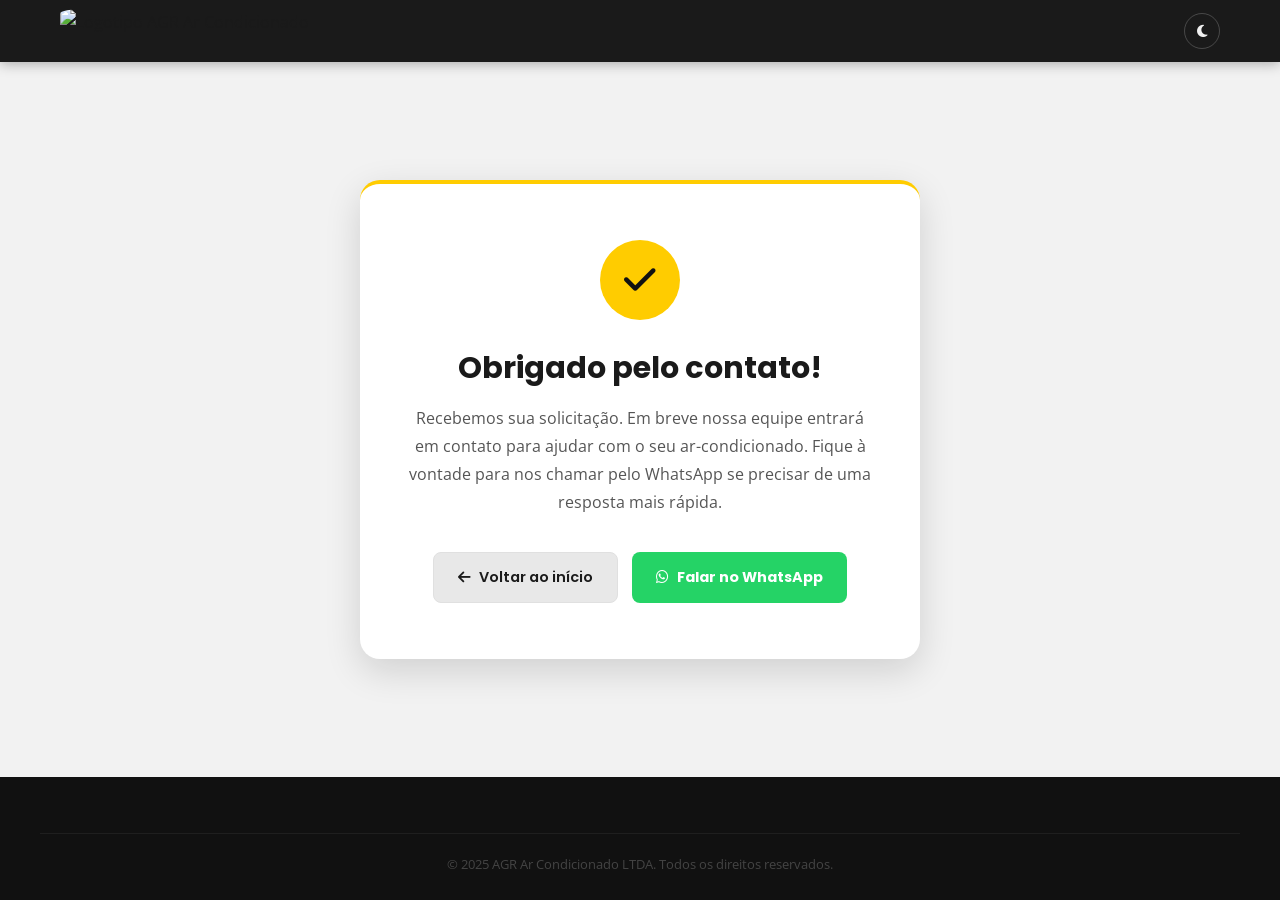
==== obrigado.html @ 291043d6 "Redesign completo: dark/light mode, SEO avancado, acessibilidade e performance - Novo visual premium" ====
<!DOCTYPE html>
<html lang="pt-BR" data-theme="light">
<head>
  <meta charset="UTF-8">
  <meta name="viewport" content="width=device-width, initial-scale=1.0">
  <title>Obrigado pelo contato! | AGR Ar Condicionado</title>
  <meta name="description" content="Recebemos sua mensagem. Em breve a equipe AGR Ar Condicionado entrará em contato.">
  <meta name="robots" content="noindex, nofollow">

  <link rel="shortcut icon" href="./imgs/logo.ico" type="image/x-icon">
  <link rel="preconnect" href="https://fonts.googleapis.com">
  <link rel="preconnect" href="https://fonts.gstatic.com" crossorigin>
  <link href="https://fonts.googleapis.com/css2?family=Open+Sans:wght@400;600&family=Poppins:wght@500;600;700&display=swap" rel="stylesheet">
  <link rel="stylesheet" href="https://cdnjs.cloudflare.com/ajax/libs/font-awesome/6.5.0/css/all.min.css">
  <link rel="stylesheet" href="./src/style.css">

  <style>
    /* Estilos específicos da página obrigado */
    .obrigado-page {
      min-height: 100dvh;
      display: flex;
      flex-direction: column;
    }

    .obrigado-main {
      flex: 1;
      display: flex;
      align-items: center;
      justify-content: center;
      padding: 60px 20px;
      background-color: var(--bg-primary);
      transition: background-color var(--transition);
    }

    .obrigado-card {
      background: var(--bg-card);
      border-radius: 20px;
      padding: 56px 48px;
      max-width: 560px;
      width: 100%;
      text-align: center;
      box-shadow: var(--card-shadow-h);
      border-top: 4px solid var(--accent);
    }

    .obrigado-icon {
      width: 80px;
      height: 80px;
      background: var(--accent);
      border-radius: 50%;
      display: flex;
      align-items: center;
      justify-content: center;
      margin: 0 auto 28px;
      font-size: 36px;
      color: #111;
    }

    .obrigado-card h1 {
      font-size: 1.9rem;
      color: var(--text-primary);
      margin-bottom: 16px;
    }

    .obrigado-card p {
      font-size: 1rem;
      color: var(--text-secondary);
      line-height: 1.75;
      margin-bottom: 36px;
    }

    .obrigado-actions {
      display: flex;
      gap: 14px;
      justify-content: center;
      flex-wrap: wrap;
    }

    .btn-voltar {
      display: inline-flex;
      align-items: center;
      gap: 8px;
      padding: 13px 24px;
      background: var(--bg-alt);
      color: var(--text-primary);
      font-family: 'Poppins', sans-serif;
      font-weight: 600;
      font-size: 0.9rem;
      border-radius: 8px;
      border: 1.5px solid var(--border);
      transition: background var(--transition), border-color var(--transition);
    }

    .btn-voltar:hover {
      background: var(--border);
      border-color: var(--border-strong);
    }

    .btn-whatsapp {
      display: inline-flex;
      align-items: center;
      gap: 8px;
      padding: 13px 24px;
      background: #25D366;
      color: #fff;
      font-family: 'Poppins', sans-serif;
      font-weight: 700;
      font-size: 0.9rem;
      border-radius: 8px;
      transition: background var(--transition), transform var(--transition);
    }

    .btn-whatsapp:hover {
      background: #1ebe5d;
      transform: translateY(-2px);
    }

    @media (max-width: 480px) {
      .obrigado-card {
        padding: 40px 24px;
      }

      .obrigado-card h1 {
        font-size: 1.5rem;
      }

      .obrigado-actions {
        flex-direction: column;
      }

      .btn-voltar,
      .btn-whatsapp {
        width: 100%;
        justify-content: center;
      }
    }
  </style>
</head>

<body class="obrigado-page">

<!-- Header mínimo -->
<header class="header">
  <div class="container header-inner">
    <a href="/" class="logo" aria-label="AGR Ar Condicionado — página inicial">
      <img src="./imgs/logo_agr_aprimorada (1).png" alt="Logotipo AGR Ar Condicionado">
    </a>

    <button
      id="themeToggle"
      class="theme-toggle"
      aria-label="Ativar tema escuro"
    >
      <i id="themeIcon" class="fas fa-moon" aria-hidden="true"></i>
    </button>
  </div>
</header>

<!-- Conteúdo principal -->
<main class="obrigado-main">
  <div class="obrigado-card">

    <div class="obrigado-icon" aria-hidden="true">
      <i class="fas fa-check"></i>
    </div>

    <h1>Obrigado pelo contato!</h1>

    <p>
      Recebemos sua solicitação. Em breve nossa equipe entrará em contato para
      ajudar com o seu ar-condicionado. Fique à vontade para nos chamar pelo
      WhatsApp se precisar de uma resposta mais rápida.
    </p>

    <div class="obrigado-actions">
      <a href="/" class="btn-voltar">
        <i class="fas fa-arrow-left" aria-hidden="true"></i>
        Voltar ao início
      </a>
      <a
        href="https://wa.me/5511940011535?text=Olá!%20Acabei%20de%20enviar%20um%20contato%20pelo%20site%20e%20gostaria%20de%20mais%20informações."
        target="_blank"
        rel="noopener noreferrer"
        class="btn-whatsapp"
      >
        <i class="fab fa-whatsapp" aria-hidden="true"></i>
        Falar no WhatsApp
      </a>
    </div>

  </div>
</main>

<!-- Rodapé mínimo -->
<footer class="rodape">
  <div class="rodape-copy">
    <p>&copy; 2025 AGR Ar Condicionado LTDA. Todos os direitos reservados.</p>
  </div>
</footer>

<script type="module" src="./src/main.js"></script>
</body>
</html>
---- src/style.css ----
/* ============================================================
   AGR Ar Condicionado — style.css
   Design: Premium Preto · Chumbo · Amarelo  |  Dark + Light
   ============================================================ */

/* ── 1. CSS VARIABLES ──────────────────────────────────────── */
:root {
  /* Tema Claro */
  --bg-primary:      #f2f2f2;
  --bg-secondary:    #ffffff;
  --bg-card:         #ffffff;
  --bg-alt:          #e8e8e8;

  --text-primary:    #1a1a1a;
  --text-secondary:  #555555;
  --text-muted:      #888888;

  --accent:          #ffcc00;
  --accent-dark:     #e6b800;
  --accent-text:     #111111;

  --header-bg:       #1a1a1a;
  --header-text:     #f0f0f0;
  --header-link:     #cccccc;

  --border:          #e0e0e0;
  --border-strong:   #cccccc;

  --card-shadow:     0 4px 20px rgba(0,0,0,0.07);
  --card-shadow-h:   0 12px 36px rgba(0,0,0,0.14);

  --input-bg:        #ffffff;
  --input-border:    #cccccc;

  --section-dark-bg: #1a1a1a;
  --section-dark-tx: #f0f0f0;

  --footer-bg:       #111111;
  --footer-tx:       #aaaaaa;

  --transition:      0.3s ease;
}

[data-theme="dark"] {
  --bg-primary:      #111111;
  --bg-secondary:    #1a1a1a;
  --bg-card:         #202020;
  --bg-alt:          #161616;

  --text-primary:    #e8e8e8;
  --text-secondary:  #aaaaaa;
  --text-muted:      #666666;

  --accent:          #ffcc00;
  --accent-dark:     #e6b800;
  --accent-text:     #111111;

  --header-bg:       #0d0d0d;
  --header-text:     #e8e8e8;
  --header-link:     #bbbbbb;

  --border:          #2e2e2e;
  --border-strong:   #3e3e3e;

  --card-shadow:     0 4px 20px rgba(0,0,0,0.45);
  --card-shadow-h:   0 12px 36px rgba(0,0,0,0.65);

  --input-bg:        #252525;
  --input-border:    #3a3a3a;

  --section-dark-bg: #0d0d0d;
  --section-dark-tx: #e8e8e8;

  --footer-bg:       #080808;
  --footer-tx:       #777777;
}

/* ── 2. RESET ───────────────────────────────────────────────── */
*,
*::before,
*::after { box-sizing: border-box; margin: 0; padding: 0; }

html, body { overflow-x: hidden; }

html { scroll-behavior: smooth; }

body {
  background-color: var(--bg-primary);
  color: var(--text-primary);
  font-family: 'Open Sans', sans-serif;
  font-size: 1rem;
  line-height: 1.65;
  transition: background-color var(--transition), color var(--transition);
}

a { text-decoration: none; color: inherit; }

img { display: block; max-width: 100%; }

/* ── 3. UTILITÁRIOS ─────────────────────────────────────────── */
.container {
  max-width: 1200px;
  margin: 0 auto;
  padding: 0 20px;
  width: 100%;
}

h1, h2, h3, h4 { font-family: 'Poppins', sans-serif; line-height: 1.3; }

/* Título de seção com traço amarelo centralizado */
.titulo-secao {
  font-size: 2rem;
  color: var(--text-primary);
  margin-bottom: 48px;
  text-align: center;
  position: relative;
  padding-bottom: 18px;
}

.titulo-secao::after {
  content: '';
  position: absolute;
  bottom: 0;
  left: 50%;
  transform: translateX(-50%);
  width: 56px;
  height: 3px;
  background: var(--accent);
  border-radius: 2px;
}

/* ── 4. LOGO ────────────────────────────────────────────────── */
.logo {
  display: flex;
  align-items: center;
  flex-shrink: 0;
  gap: 10px;
}

.logo img {
  height: 44px;
  width: auto;
  object-fit: contain;
  border-radius: 10%;
  transition: transform var(--transition);
}

.logo img:hover { transform: scale(1.06); }

.logo-text {
  font-family: 'Poppins', sans-serif;
  font-weight: 700;
  font-size: 1.1rem;
  color: var(--accent);
  line-height: 1.2;
  display: none; /* visível apenas se quiser adicionar nome ao lado da logo */
}

/* ── 5. HEADER ──────────────────────────────────────────────── */
.header {
  background-color: var(--header-bg);
  position: sticky;
  top: 0;
  z-index: 100;
  box-shadow: 0 2px 12px rgba(0,0,0,0.3);
  transition: background-color var(--transition);
}

.header-inner {
  display: flex;
  align-items: center;
  justify-content: space-between;
  gap: 12px;
  height: 62px;
  padding: 0 20px;
}

/* ── 6. NAV DESKTOP ─────────────────────────────────────────── */
.nav-desktop {
  display: flex;
  align-items: center;
  flex: 1;
  justify-content: flex-end;
  gap: 8px;
}

.nav-list {
  list-style: none;
  display: flex;
  align-items: center;
  gap: 4px;
  margin-right: 16px;
}

.nav-list li a {
  color: var(--header-link);
  font-size: 0.9rem;
  font-weight: 500;
  padding: 6px 12px;
  border-radius: 6px;
  transition: color var(--transition), background var(--transition);
}

.nav-list li a:hover {
  color: var(--accent);
  background: rgba(255,204,0,0.08);
}

/* Botão CTA da navbar */
.btn-nav-cta {
  padding: 8px 18px;
  background: var(--accent);
  color: var(--accent-text);
  font-family: 'Poppins', sans-serif;
  font-weight: 600;
  font-size: 0.85rem;
  border-radius: 6px;
  white-space: nowrap;
  transition: background var(--transition), transform var(--transition);
}

.btn-nav-cta:hover {
  background: var(--accent-dark);
  transform: translateY(-1px);
}

/* ── 7. TOGGLE DE TEMA ──────────────────────────────────────── */
.theme-toggle {
  width: 36px;
  height: 36px;
  border-radius: 50%;
  border: 1.5px solid rgba(255,255,255,0.2);
  background: transparent;
  color: var(--header-text);
  font-size: 14px;
  cursor: pointer;
  display: flex;
  align-items: center;
  justify-content: center;
  transition: background var(--transition), border-color var(--transition), color var(--transition);
  flex-shrink: 0;
}

.theme-toggle:hover {
  background: var(--accent);
  border-color: var(--accent);
  color: #111;
}

/* ── 8. MENU HAMBÚRGUER ─────────────────────────────────────── */
.menu-hamburguer {
  display: none;
  background: none;
  border: none;
  color: var(--header-text);
  font-size: 22px;
  cursor: pointer;
  padding: 6px;
  border-radius: 6px;
  transition: background var(--transition);
  align-items: center;
  justify-content: center;
  flex-shrink: 0;
}

.menu-hamburguer:hover { background: rgba(255,255,255,0.1); }

/* ── 9. MENU MOBILE ─────────────────────────────────────────── */
.nav-mobile {
  display: none;
  position: absolute;
  top: 100%;
  right: 0;
  left: 0;
  background: var(--header-bg);
  border-top: 1px solid rgba(255,255,255,0.08);
  box-shadow: 0 8px 24px rgba(0,0,0,0.25);
  z-index: 99;
}

.nav-mobile.active { display: block; }

.nav-list-mobile {
  list-style: none;
  display: flex;
  flex-direction: column;
}

.nav-list-mobile li a {
  display: block;
  padding: 14px 24px;
  font-size: 0.95rem;
  font-weight: 500;
  color: var(--header-link);
  border-bottom: 1px solid rgba(255,255,255,0.06);
  transition: color var(--transition), background var(--transition);
}

.nav-list-mobile li a:hover {
  color: var(--accent);
  background: rgba(255,204,0,0.06);
}

.nav-mobile .btn-mobile-cta {
  display: block;
  margin: 16px 24px;
  padding: 12px;
  background: var(--accent);
  color: #111;
  font-weight: 700;
  text-align: center;
  border-radius: 8px;
}

/* ── 10. CARROSSEL ──────────────────────────────────────────── */
.carousel-wrapper {
  position: relative;
  width: 100%;
  background: #000;
}

.carousel {
  position: relative;
  width: 100%;
  height: 420px;
  overflow: hidden;
}

.carousel-track { position: relative; width: 100%; height: 100%; }

.banner-item {
  position: absolute;
  inset: 0;
  opacity: 0;
  z-index: 0;
  transition: opacity 0.7s ease-in-out;
}

.banner-item.active { opacity: 1; z-index: 1; }

.banner-item img {
  width: 100%;
  height: 100%;
  object-fit: cover;
}

/* Gradiente escuro na base dos banners para legibilidade */
.banner-item::after {
  content: '';
  position: absolute;
  inset: 0;
  background: linear-gradient(to top, rgba(0,0,0,0.45) 0%, transparent 60%);
  pointer-events: none;
}

/* Botão "Agende agora" sobre banner */
.btn-banner {
  position: absolute;
  bottom: 52px;
  left: 50%;
  transform: translateX(-50%);
  padding: 12px 28px;
  background: var(--accent);
  color: #111;
  font-family: 'Poppins', sans-serif;
  font-weight: 700;
  font-size: 0.95rem;
  border-radius: 8px;
  white-space: nowrap;
  box-shadow: 0 4px 16px rgba(0,0,0,0.3);
  z-index: 2;
  transition: background var(--transition), transform var(--transition);
}

.btn-banner:hover {
  background: var(--accent-dark);
  transform: translateX(-50%) translateY(-2px);
}

/* Setas prev/next */
.carousel-buttons {
  position: absolute;
  top: 50%;
  left: 0;
  right: 0;
  display: flex;
  justify-content: space-between;
  transform: translateY(-50%);
  z-index: 3;
  pointer-events: none;
  padding: 0 12px;
}

.btn-carousel {
  pointer-events: all;
  background: rgba(0,0,0,0.55);
  border: 1.5px solid rgba(255,255,255,0.15);
  color: #fff;
  width: 44px;
  height: 44px;
  border-radius: 50%;
  font-size: 18px;
  cursor: pointer;
  display: flex;
  align-items: center;
  justify-content: center;
  transition: background var(--transition), border-color var(--transition), transform 0.15s;
}

.btn-carousel:hover {
  background: var(--accent);
  border-color: var(--accent);
  color: #111;
}

.btn-carousel.clicked { transform: scale(1.12); }

/* Bolinhas indicadoras */
.carousel-indicators {
  position: absolute;
  bottom: 16px;
  left: 50%;
  transform: translateX(-50%);
  display: flex;
  gap: 8px;
  z-index: 4;
}

.carousel-indicators button {
  width: 8px;
  height: 8px;
  border-radius: 50%;
  border: none;
  padding: 0;
  background: rgba(255,255,255,0.4);
  cursor: pointer;
  transition: background var(--transition), transform var(--transition);
}

.carousel-indicators button.active {
  background: var(--accent);
  transform: scale(1.3);
}

/* ── 11. SOBRE ──────────────────────────────────────────────── */
.sobre {
  padding: 80px 20px;
  background-color: var(--bg-secondary);
  transition: background-color var(--transition);
}

.sobre-grid {
  display: flex;
  align-items: center;
  gap: 60px;
  flex-wrap: wrap;
}

.sobre-img {
  flex: 1 1 340px;
}

.sobre-img img {
  width: 100%;
  max-width: 420px;
  border-radius: 16px;
  box-shadow: var(--card-shadow);
  transition: transform var(--transition), box-shadow var(--transition);
}

.sobre-img img:hover {
  transform: scale(1.02);
  box-shadow: var(--card-shadow-h);
}

.sobre-texto {
  flex: 1 1 340px;
  max-width: 560px;
}

.sobre-texto h2 {
  font-size: 2rem;
  color: var(--text-primary);
  margin-bottom: 20px;
  padding-left: 18px;
  position: relative;
}

.sobre-texto h2::before {
  content: '';
  position: absolute;
  left: 0;
  top: 4px;
  bottom: 4px;
  width: 4px;
  background: var(--accent);
  border-radius: 3px;
}

.sobre-texto p {
  font-size: 1rem;
  line-height: 1.75;
  color: var(--text-secondary);
}

.selo {
  margin-top: 28px;
  display: inline-block;
}

.selo img {
  width: 110px;
  height: auto;
  transition: transform 0.25s ease;
  cursor: pointer;
}

.selo img:hover { transform: scale(1.1) rotate(-2deg); }

/* ── 12. SERVIÇOS ───────────────────────────────────────────── */
.servicos {
  padding: 80px 20px;
  background-color: var(--bg-primary);
  text-align: center;
  transition: background-color var(--transition);
}

.cards-servicos {
  display: flex;
  flex-wrap: wrap;
  justify-content: center;
  gap: 28px;
}

.card-servico {
  background: var(--bg-card);
  border-radius: 14px;
  padding: 32px 24px 28px;
  width: 100%;
  max-width: 320px;
  box-shadow: var(--card-shadow);
  border-top: 3px solid transparent;
  transition: transform var(--transition), box-shadow var(--transition),
              border-top-color var(--transition), background-color var(--transition);
  display: flex;
  flex-direction: column;
  align-items: center;
}

.card-servico:hover {
  transform: translateY(-10px);
  box-shadow: var(--card-shadow-h);
  border-top-color: var(--accent);
}

.img-servico {
  width: 140px;
  height: 140px;
  object-fit: cover;
  border-radius: 10px;
  margin-bottom: 20px;
  box-shadow: 0 2px 10px rgba(0,0,0,0.12);
}

.card-servico h3 {
  font-size: 1.15rem;
  color: var(--text-primary);
  margin-bottom: 10px;
}

.card-servico p {
  font-size: 0.95rem;
  color: var(--text-secondary);
  line-height: 1.6;
  text-align: center;
}

/* ── 13. DIFERENCIAIS ───────────────────────────────────────── */
.diferenciais-lista {
  padding: 80px 20px;
  background-color: var(--bg-alt);
  transition: background-color var(--transition);
}

.lista-diferenciais {
  list-style: none;
  margin-top: 0;
  display: grid;
  grid-template-columns: repeat(2, 1fr);
  gap: 20px;
}

.lista-diferenciais li {
  display: flex;
  align-items: flex-start;
  gap: 18px;
  background: var(--bg-card);
  padding: 22px 20px;
  border-radius: 12px;
  box-shadow: var(--card-shadow);
  border-left: 3px solid transparent;
  transition: transform var(--transition), box-shadow var(--transition),
              border-left-color var(--transition), background-color var(--transition);
}

.lista-diferenciais li:hover {
  transform: translateY(-4px);
  box-shadow: var(--card-shadow-h);
  border-left-color: var(--accent);
}

/* Ícone em círculo amarelo */
.lista-diferenciais .icon-wrap {
  width: 46px;
  height: 46px;
  min-width: 46px;
  background: var(--accent);
  border-radius: 50%;
  display: flex;
  align-items: center;
  justify-content: center;
  font-size: 18px;
  color: #111;
  flex-shrink: 0;
}

.lista-diferenciais h3 {
  font-size: 1rem;
  color: var(--text-primary);
  margin-bottom: 5px;
}

.lista-diferenciais p {
  font-size: 0.9rem;
  color: var(--text-secondary);
  line-height: 1.55;
}

/* ── 14. DEPOIMENTOS ────────────────────────────────────────── */
.depoimentos {
  padding: 80px 20px;
  background-color: var(--section-dark-bg);
  text-align: center;
  transition: background-color var(--transition);
}

.depoimentos .titulo-secao {
  color: #f0f0f0;
}

.depoimentos .titulo-secao::after {
  background: var(--accent);
}

.depoimentos-slider {
  position: relative;
  max-width: 680px;
  margin: 0 auto;
  min-height: 220px;
}

.depoimento {
  position: absolute;
  inset: 0;
  opacity: 0;
  transition: opacity 0.5s ease;
  background: rgba(255,255,255,0.05);
  border: 1px solid rgba(255,255,255,0.08);
  border-radius: 16px;
  padding: 40px 32px 32px;
}

.depoimento.active {
  opacity: 1;
  position: relative;
}

/* Aspas */
.depoimento .quote-icon {
  font-size: 32px;
  color: var(--accent);
  margin-bottom: 16px;
  display: block;
}

/* Estrelas */
.depoimento .stars {
  color: var(--accent);
  font-size: 14px;
  letter-spacing: 2px;
  margin-bottom: 14px;
  display: block;
}

.depoimento p {
  font-size: 1rem;
  color: rgba(255,255,255,0.85);
  line-height: 1.75;
  font-style: italic;
}

.depoimento footer {
  display: flex;
  align-items: center;
  justify-content: center;
  gap: 12px;
  margin-top: 24px;
  font-weight: 600;
  color: #f0f0f0;
  font-size: 0.9rem;
}

.depoimento .avatar {
  width: 48px;
  height: 48px;
  border-radius: 50%;
  object-fit: cover;
  border: 2px solid var(--accent);
  box-shadow: 0 0 8px rgba(255,204,0,0.4);
}

/* ── 15. CONTATO ────────────────────────────────────────────── */
.contato {
  padding: 80px 20px;
  background-color: var(--bg-secondary);
  transition: background-color var(--transition);
}

.contato-grid {
  display: grid;
  grid-template-columns: 1fr 1.4fr;
  gap: 60px;
  align-items: start;
  margin-top: 0;
}

/* Coluna esquerda — info */
.contato-info-col h3 {
  font-size: 1.35rem;
  color: var(--text-primary);
  margin-bottom: 12px;
}

.contato-info-col > p {
  font-size: 0.95rem;
  color: var(--text-secondary);
  line-height: 1.7;
  margin-bottom: 28px;
}

.info-item {
  display: flex;
  align-items: center;
  gap: 14px;
  margin-bottom: 18px;
  color: var(--text-secondary);
  font-size: 0.95rem;
}

.info-item i {
  width: 40px;
  height: 40px;
  background: var(--accent);
  color: #111;
  border-radius: 50%;
  display: flex;
  align-items: center;
  justify-content: center;
  font-size: 16px;
  flex-shrink: 0;
}

.info-item a {
  color: var(--text-secondary);
  transition: color var(--transition);
}
.info-item a:hover { color: var(--accent); }

.whatsapp-link {
  display: inline-flex;
  align-items: center;
  gap: 10px;
  margin-top: 8px;
  color: #25D366;
  font-weight: 700;
  font-size: 1rem;
  transition: opacity var(--transition);
}
.whatsapp-link:hover { opacity: 0.8; }
.whatsapp-link i { font-size: 1.3rem; }

/* Formulário */
.form-contato {
  display: flex;
  flex-direction: column;
  gap: 16px;
}

.form-contato label {
  display: flex;
  flex-direction: column;
  gap: 6px;
  font-size: 0.85rem;
  font-weight: 600;
  color: var(--text-secondary);
  text-transform: uppercase;
  letter-spacing: 0.5px;
}

.form-contato input,
.form-contato textarea {
  padding: 13px 16px;
  font-size: 0.95rem;
  font-family: inherit;
  background: var(--input-bg);
  border: 1.5px solid var(--input-border);
  border-radius: 8px;
  color: var(--text-primary);
  resize: none;
  transition: border-color var(--transition), box-shadow var(--transition),
              background-color var(--transition);
  width: 100%;
}

.form-contato input:focus,
.form-contato textarea:focus {
  border-color: var(--accent);
  box-shadow: 0 0 0 3px rgba(255,204,0,0.18);
  outline: none;
}

.btn-submit {
  padding: 14px 32px;
  background: var(--accent);
  color: #111;
  font-family: 'Poppins', sans-serif;
  font-weight: 700;
  font-size: 0.95rem;
  border: none;
  border-radius: 8px;
  cursor: pointer;
  transition: background var(--transition), transform var(--transition);
  align-self: flex-start;
}

.btn-submit:hover {
  background: var(--accent-dark);
  transform: translateY(-2px);
}

/* ── 16. RODAPÉ ─────────────────────────────────────────────── */
.rodape {
  background-color: var(--footer-bg);
  color: var(--footer-tx);
  padding: 56px 20px 24px;
  transition: background-color var(--transition);
}

.rodape-conteudo {
  display: grid;
  grid-template-columns: 1.5fr 1fr 1.5fr;
  gap: 40px;
  max-width: 1200px;
  margin: 0 auto 40px;
}

.rodape-logo p {
  font-family: 'Poppins', sans-serif;
  font-weight: 700;
  font-size: 1.15rem;
  color: var(--accent);
  margin-bottom: 10px;
}

.rodape-logo .rodape-desc {
  font-size: 0.85rem;
  color: var(--footer-tx);
  line-height: 1.7;
}

.rodape-links h4,
.rodape-contato h4 {
  font-size: 0.8rem;
  font-weight: 700;
  letter-spacing: 1px;
  text-transform: uppercase;
  color: #555;
  margin-bottom: 16px;
}

.rodape-links ul { list-style: none; }

.rodape-links li { margin-bottom: 10px; }

.rodape-links a {
  font-size: 0.9rem;
  color: var(--footer-tx);
  transition: color var(--transition);
}

.rodape-links a:hover { color: var(--accent); }

.rodape-contato p {
  font-size: 0.9rem;
  margin-bottom: 10px;
  display: flex;
  align-items: center;
  gap: 10px;
}

.rodape-contato i { color: var(--accent); }

.rodape-contato a {
  color: var(--footer-tx);
  transition: color var(--transition);
}
.rodape-contato a:hover { color: var(--accent); }

.rodape-copy {
  max-width: 1200px;
  margin: 0 auto;
  text-align: center;
  font-size: 0.82rem;
  color: #444;
  border-top: 1px solid rgba(255,255,255,0.06);
  padding-top: 20px;
}

/* ── 17. ANIMAÇÕES ──────────────────────────────────────────── */
@keyframes pulse {
  0%, 100% { transform: scale(1); }
  50%       { transform: scale(1.07); }
}

.reveal {
  opacity: 0;
  transform: translateY(36px);
  transition: opacity 0.55s ease, transform 0.55s ease;
}

.reveal.active { opacity: 1; transform: translateY(0); }
.reveal-delay-1 { transition-delay: 0.1s; }
.reveal-delay-2 { transition-delay: 0.2s; }
.reveal-delay-3 { transition-delay: 0.3s; }
.reveal-delay-4 { transition-delay: 0.4s; }

/* ── 18. RESPONSIVO — TABLET ────────────────────────────────── */
@media (max-width: 1024px) {
  .contato-grid {
    grid-template-columns: 1fr;
    gap: 40px;
  }
  .rodape-conteudo {
    grid-template-columns: 1fr 1fr;
  }
}

/* ── 19. RESPONSIVO — MOBILE (≤ 768px) ─────────────────────── */
@media (max-width: 768px) {

  /* Header */
  .header-inner { height: 54px; padding: 0 14px; }

  .nav-desktop { display: none !important; }

  .menu-hamburguer { display: flex !important; }

  .logo img { height: 36px; }

  /* Carrossel */
  .carousel { height: 240px; }

  .btn-banner {
    bottom: 32px;
    font-size: 0.8rem;
    padding: 9px 18px;
    border-radius: 6px;
  }

  .btn-carousel { width: 36px; height: 36px; font-size: 15px; }

  /* Sobre */
  .sobre { padding: 52px 16px; }

  .sobre-grid { flex-direction: column; gap: 28px; }

  .sobre-img { display: none; } /* oculta imagem decorativa no mobile */

  .sobre-texto h2 { font-size: 1.45rem; }

  .sobre-texto p { font-size: 0.95rem; }

  .titulo-secao { font-size: 1.5rem; margin-bottom: 32px; }

  /* Serviços */
  .servicos { padding: 52px 16px; }

  .cards-servicos { flex-direction: column; align-items: center; }

  .card-servico { max-width: 100%; }

  /* Diferenciais */
  .diferenciais-lista { padding: 52px 16px; }

  .lista-diferenciais { grid-template-columns: 1fr; }

  /* Depoimentos */
  .depoimentos { padding: 52px 16px; }

  .depoimento { padding: 28px 20px 24px; }

  .depoimento p { font-size: 0.9rem; }

  /* Contato */
  .contato { padding: 52px 16px; }

  .btn-submit { width: 100%; text-align: center; align-self: stretch; }

  /* Rodapé */
  .rodape { padding: 40px 16px 20px; }

  .rodape-conteudo {
    grid-template-columns: 1fr;
    text-align: center;
    gap: 28px;
  }

  .rodape-contato p { justify-content: center; }
}

/* ── 20. ACESSIBILIDADE ─────────────────────────────────────── */
:focus-visible {
  outline: 2px solid var(--accent);
  outline-offset: 3px;
}
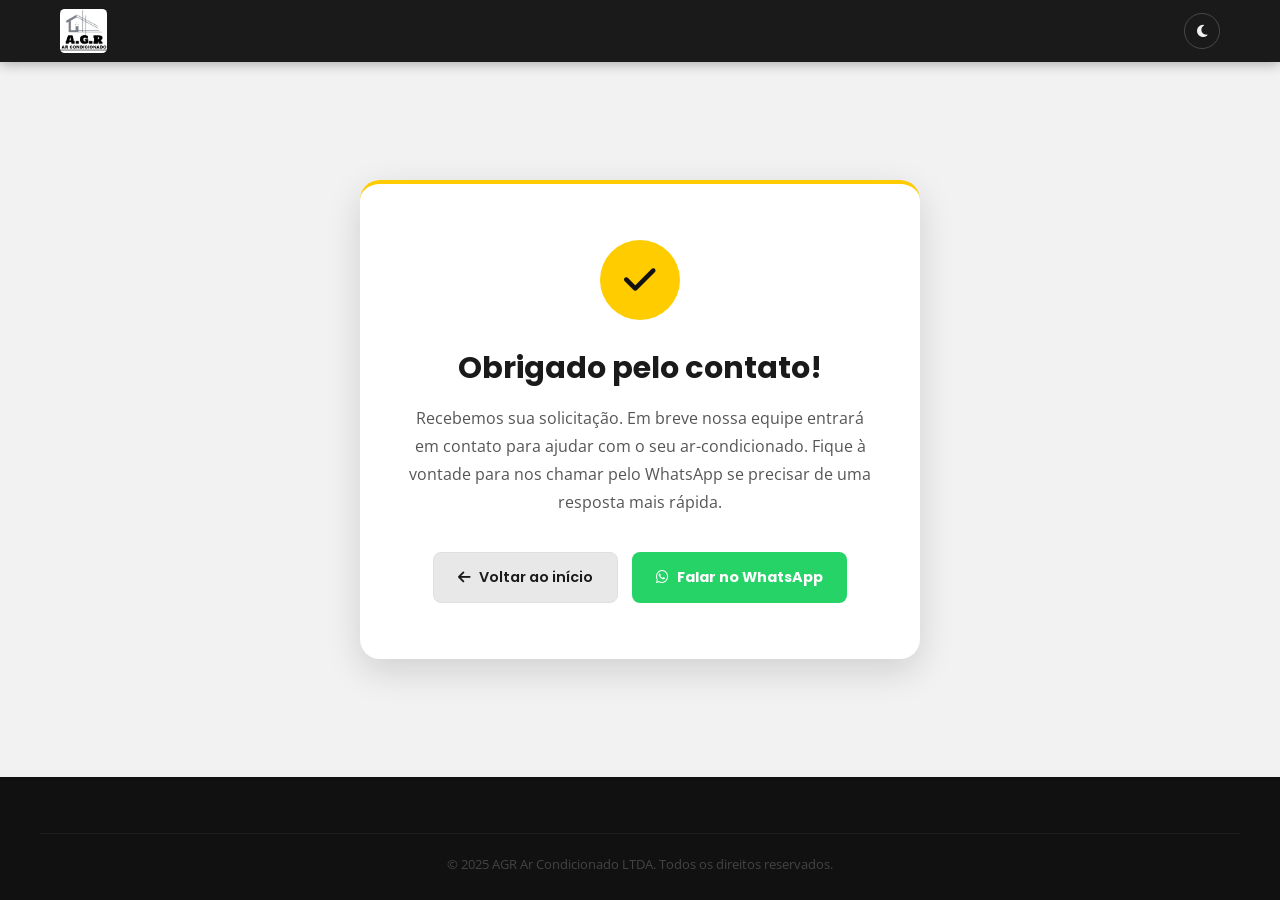
==== commit 31dedf93: "fix: corrige caminho da logo (raiz, nao imgs/)" ====
--- a/obrigado.html
+++ b/obrigado.html
@@ -143,7 +143,7 @@
 <header class="header">
   <div class="container header-inner">
     <a href="/" class="logo" aria-label="AGR Ar Condicionado — página inicial">
-      <img src="./imgs/logo_agr_aprimorada (1).png" alt="Logotipo AGR Ar Condicionado">
+      <img src="./logo_agr_aprimorada (1).png" alt="Logotipo AGR Ar Condicionado">
     </a>
 
     <button
